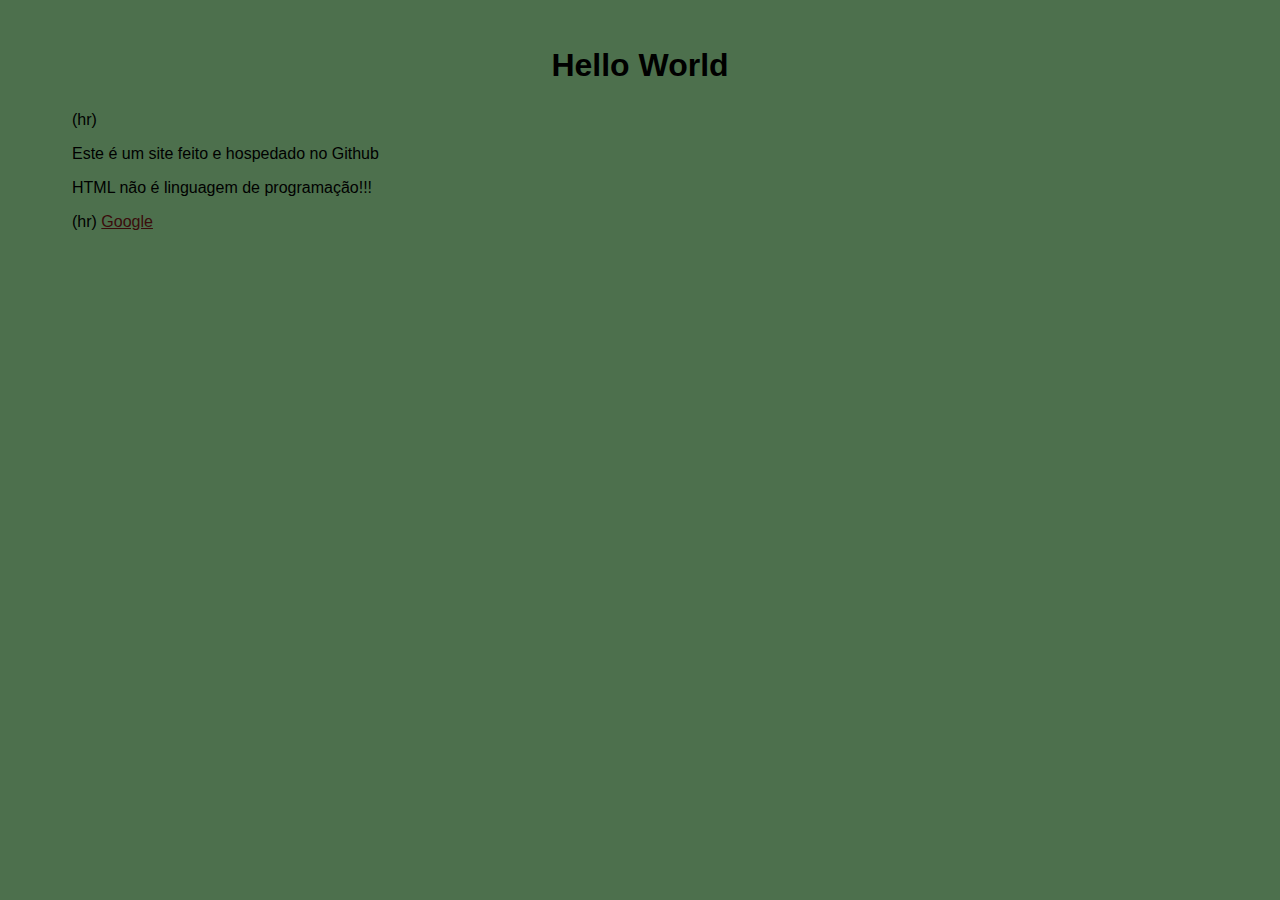
==== index.html @ 5ee30d2e "atualização do link" ====
<!DOCTYPE html>
<head>
    <title>Meu Site no Github</title>
    <link rel="stylesheet" href="css/my.css" style= "text/css">
</head>

<body>
  <h1>Hello World</h1>
  (hr)
  <p> Este é um site feito e hospedado no Github</p>
  <p>HTML não é linguagem de programação!!!</p>
  (hr)
  <a href="https://www.google.com" target="_blank">Google</a>
</body>
---- css/my.css ----
/*css*/

body {
	background: rgb(77, 112, 77);
	font-family: 'Roboto', sans-serif;
  padding: 1% 5%; 
  /*margin: 10em auto;
  /*outline: 1px solid red;*/
  /*width: 150px;
  height: 150px;*/
  border: 20;
  align-items: center;
}

h1 {
  /*background-color: green;*/
  font-family: 'Roboto', sans-serif;
  font-size: 24;
  padding: 5px;
  text-align: center
}

div {
  /*background-color: rgba(0, 128, 0, 0.1);*/
  align-self: center;
  display: flex;
  flex-wrap: wrap;
  align-content: center;
  /*width: 70px;
  height: 300px;*/
  /*border: 1px solid #c3c3c3;*/
}

p {
  /*background-color: yellow;*/
  font-family: 'Roboto', sans-serif;
}

table {
	/*background-color: rgba(0, 110, 0, 0.2);*/
	/*padding-right: auto;
	padding-left: auto;*/
	font-family: 'Roboto', sans-serif;
  width: auto;

	
}

a:hover{
  color:hotpink;
}

a:visited{
  color:indigo;
}

a:link {
  color: rgb(58, 11, 11);
}
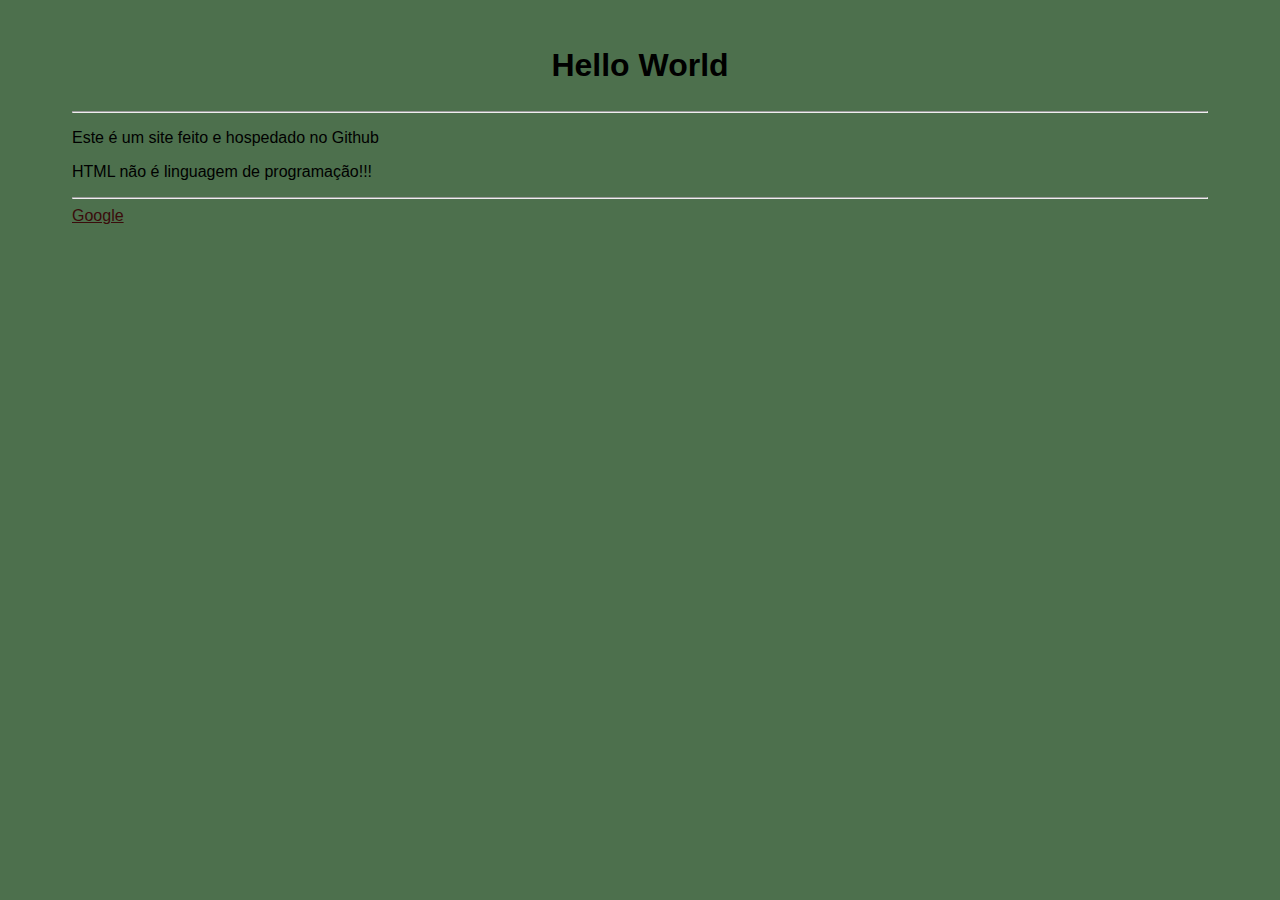
==== commit de8e65ca: "atualização da linha horizontal" ====
--- a/index.html
+++ b/index.html
@@ -6,9 +6,9 @@
 
 <body>
   <h1>Hello World</h1>
-  (hr)
+  <hr>
   <p> Este é um site feito e hospedado no Github</p>
   <p>HTML não é linguagem de programação!!!</p>
-  (hr)
+  <hr>
   <a href="https://www.google.com" target="_blank">Google</a>
 </body>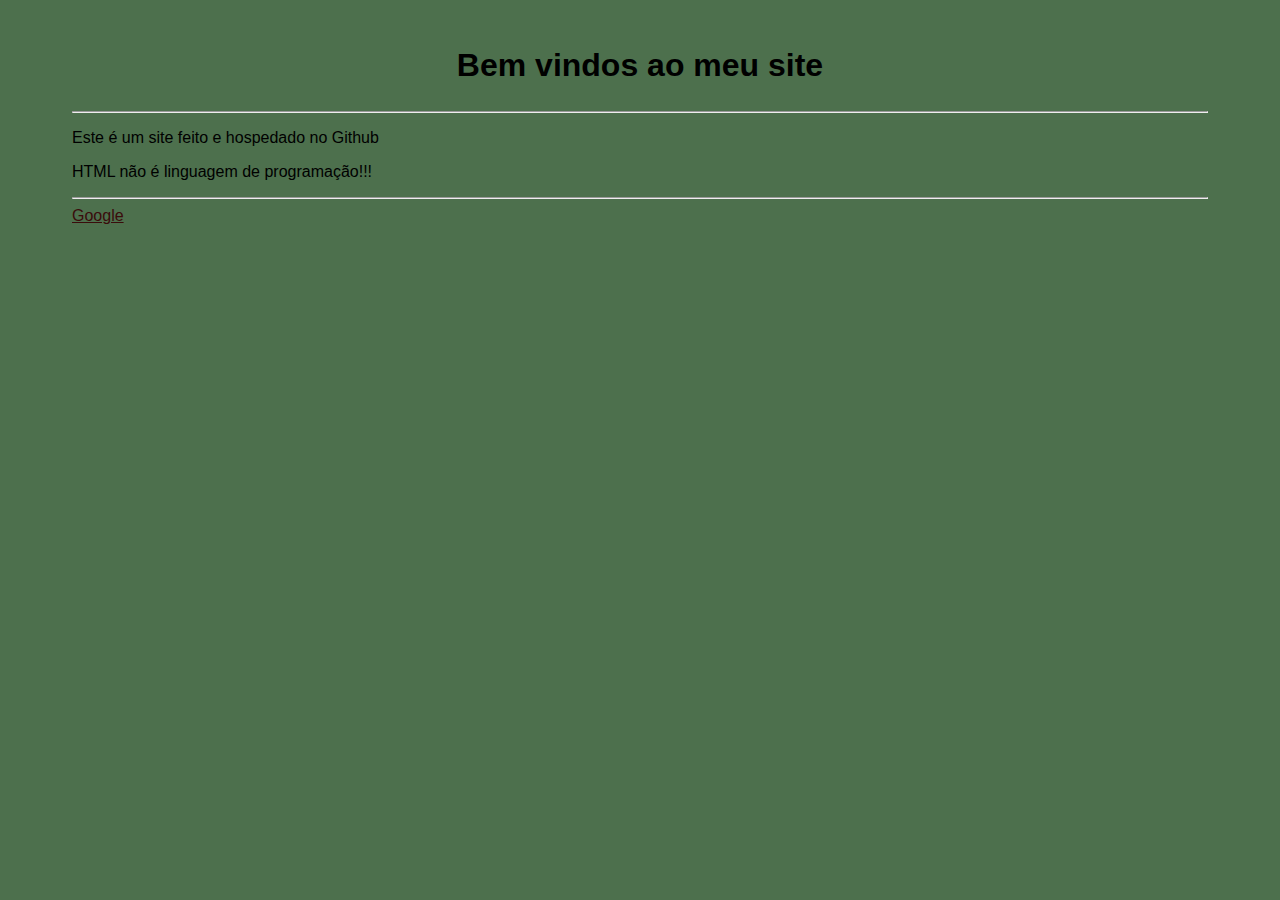
==== commit c217b6a7: "alteração de titulo" ====
--- a/index.html
+++ b/index.html
@@ -5,7 +5,7 @@
 </head>
 
 <body>
-  <h1>Hello World</h1>
+  <h1>Bem vindos ao meu site</h1>
   <hr>
   <p> Este é um site feito e hospedado no Github</p>
   <p>HTML não é linguagem de programação!!!</p>
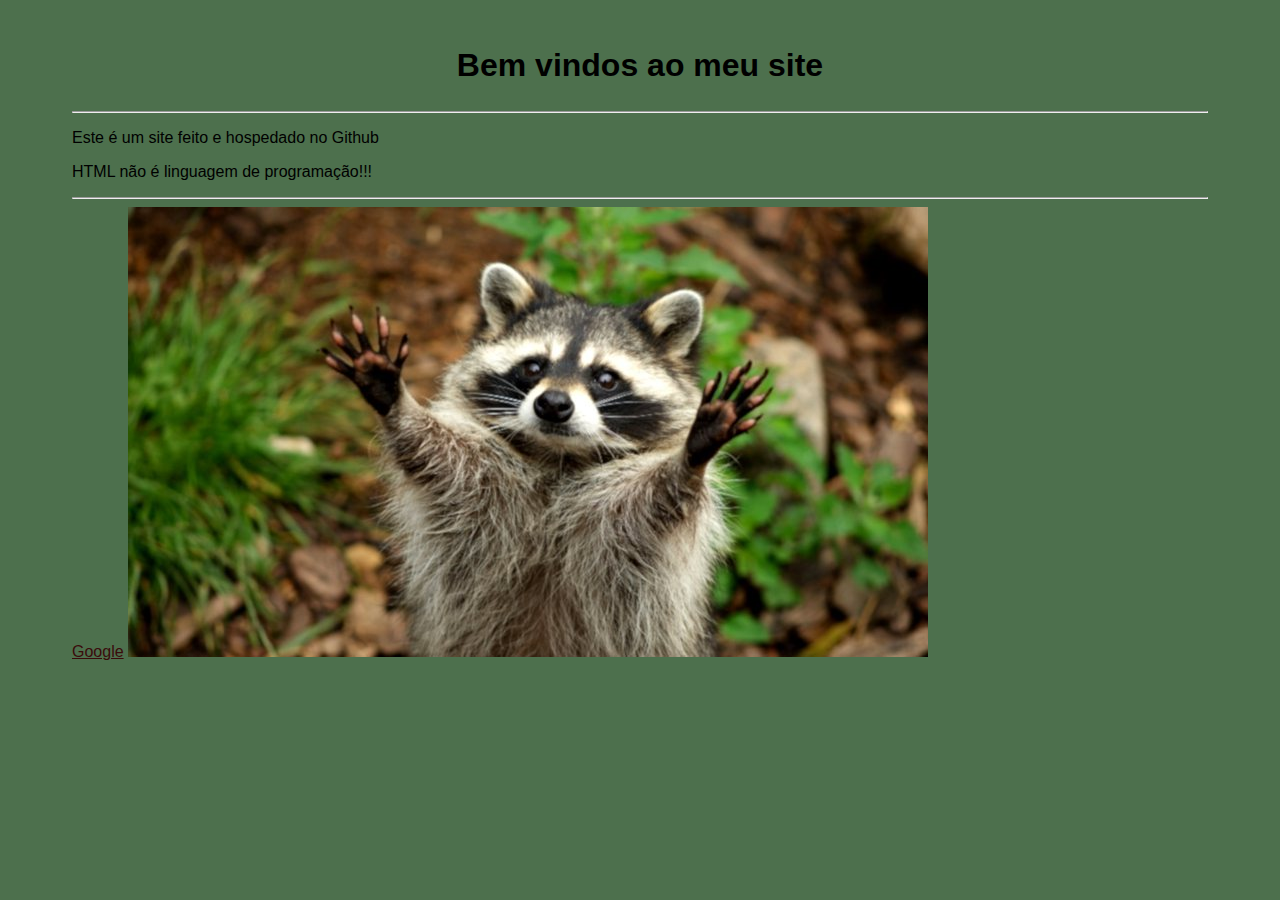
==== commit 5e53d198: "update" ====
--- a/index.html
+++ b/index.html
@@ -11,4 +11,5 @@
   <p>HTML não é linguagem de programação!!!</p>
   <hr>
   <a href="https://www.google.com" target="_blank">Google</a>
+  <img src="img/guaxinim.jpg">
 </body>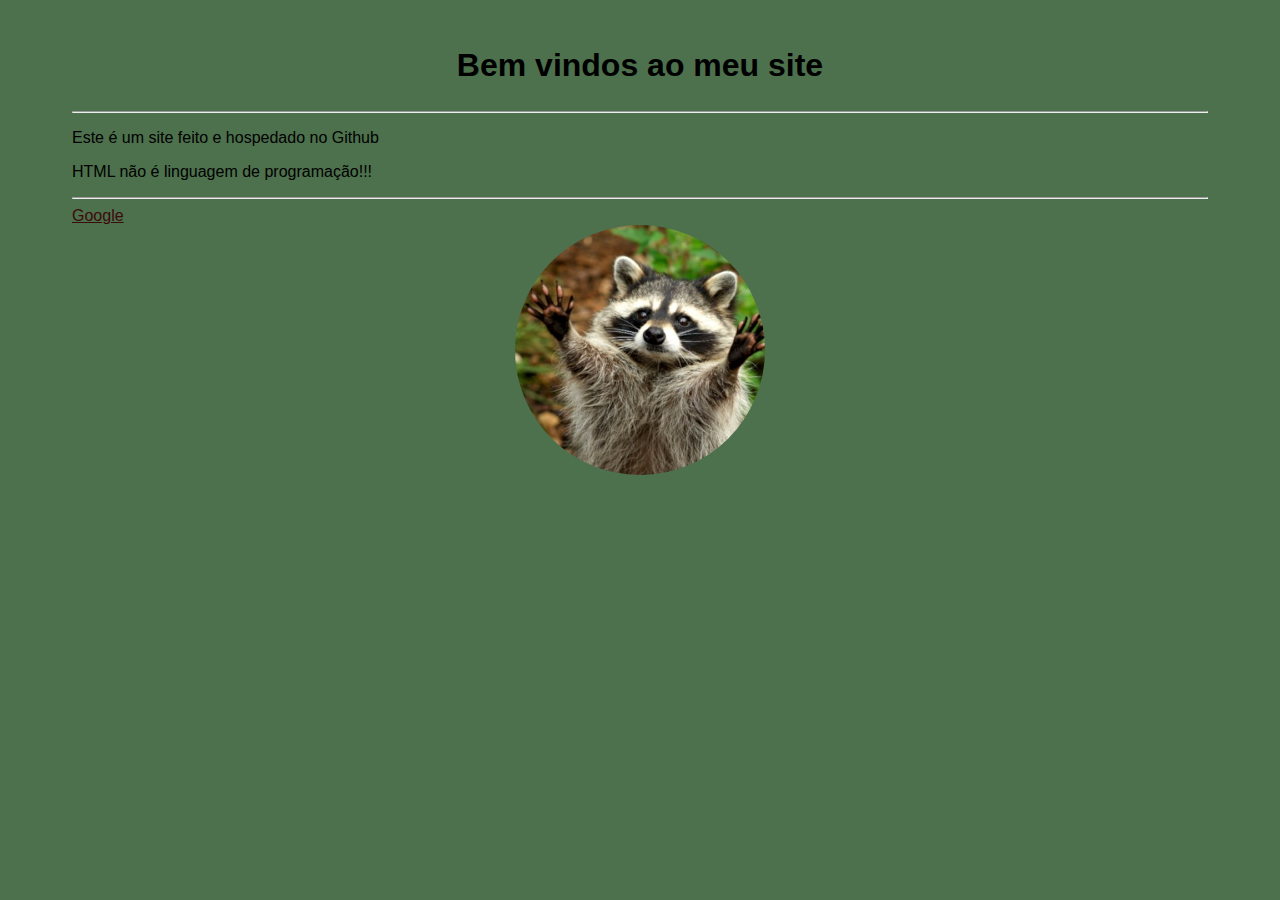
==== commit caf11aa1: "personalizar imagem" ====
--- a/index.html
+++ b/index.html
@@ -11,5 +11,5 @@
   <p>HTML não é linguagem de programação!!!</p>
   <hr>
   <a href="https://www.google.com" target="_blank">Google</a>
-  <img src="img/guaxinim.jpg">
+  <img alt="Imagem de um guaxinim fofinho mostrando suas patas" src="img/guaxinim.jpg" class="rounding">
 </body>--- a/css/my.css
+++ b/css/my.css
@@ -57,3 +57,14 @@
 a:link {
   color: rgb(58, 11, 11);
 }
+
+.rounding {
+  width:250px;
+  height:250px;
+  object-fit:cover;
+  border-radius:50%;
+  align: center;
+  display: block;
+  margin-left: auto;
+  margin-right: auto;
+}